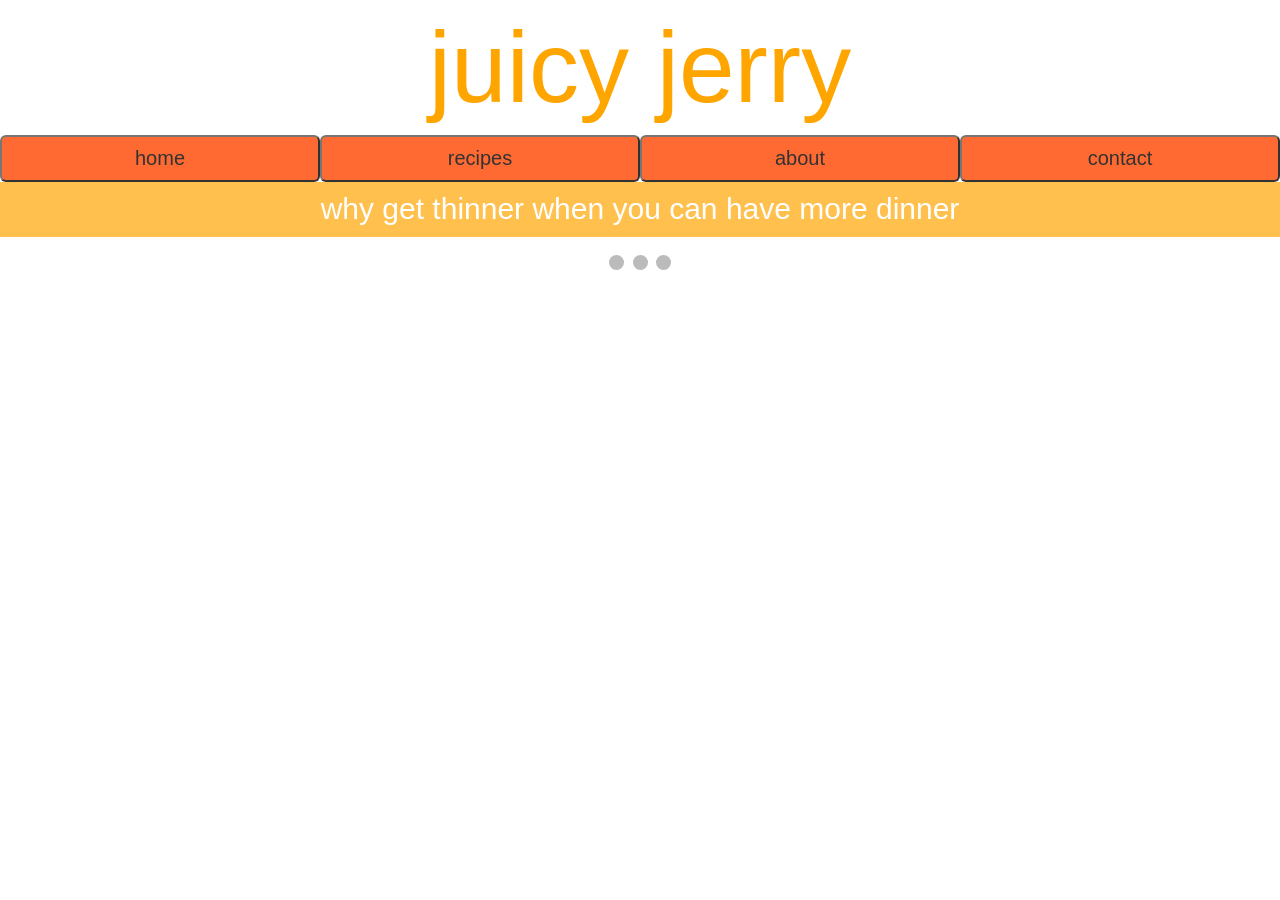
==== jerryedwards.html @ 369303ce "Commit juicyjerry" ====
<!DOCTYPE html>
<head>
	<title>juicy jerry</title>
	<meta name="viewport" content="width=device-width, initial-scale=1">
	<script src="juicyjerry.js"></script>
  <link rel="stylesheet" style="text/css" href="juicyjerry.css">
  <link rel="stylesheet" style="text/css" href="normalize.css">
</head>
<body>
	<div class = "header">
		<div class = "name_parent">
	  	<div class="name">juicy jerry</div>
	  </div>
	  <div class="menubar">
	    <button class="menu menu1" button type="button">home</button>
	    <button class="menu menu3" button type="button">recipes</button>
	  	<button class="menu menu2" button type="button">about</button>
	  	<button class="menu menu4" button type="button">contact</button>
	  </div>
	  <div class="title">
	    <div class="titletext">why get thinner when you can have more dinner</div>	
	  </div>
	</div>

  <br>

	<div class="slideshow-container">
		<div class="mySlides fade">
  		<div class="numbertext">1 / 3</div>
  		<img src="spinach_ravioli.jpg">
  		<div class="imagetext">Spinach, ricotta, parmesan & lemon ravioli with butter, sage & garlic sauce</div>
		</div>

		<div class="mySlides fade">
		  <div class="numbertext">2 / 3</div>
		  <img src="chorizo_carbonara.jpg" >
		  <div class="imagetext">Chorizo carbonara</div>
		</div>
		
		<div class="mySlides fade">
		  <div class="numbertext">3 / 3</div>
		  <img src="pea_bacon_ravioli.jpg">
		  <div class="imagetext">Pea, bacon and ricotta ravioli</div>
		</div>
	</div>

  <div class = "dots">
    <span class="dot"></span> 
    <span class="dot"></span> 
    <span class="dot"></span> 
  </div>

</body>
---- juicyjerry.css ----
* {
	box-sizing: border-box;
	font-family: -apple-system, BlinkMacSystemFont, 'Segoe UI', Roboto, Oxygen, Ubuntu, Cantarell, 'Open Sans', 'Helvetica Neue', sans-serif;
}

.header {
	color: white;
	text-align: center;
}

.name_parent {
	display: flex;
  flex-direction: row;
  flex-grow: 1;
  color: #FFA500;
}

.name {
	font-size: 100px;
	text-align: center;
	padding: 10px;
	flex-basis: 100%;
	text-align: center;
}

.menubar {
	display: flex;
  flex-direction: row;
}

.menu {
  background: #ff4500;
  font-size: 20px;
	padding: 10px;
  flex-basis: 200px;
  flex-grow: 1;
  border-radius: 6px;
  opacity: 0.8;
}

.menu:hover {opacity: 1}

.titletext { 
	background: #ffc04e;
	color: white;
	font-size: 30px;
	padding: 10px;
	flex-basis: 200px;
}

/*image slideshow formatting */

.slideshow-container {
  max-width: 800px;
  position: relative;
  margin: auto;
}

.mySlides {
  display: none;
/*	text-align: center;
	padding: 10px;
	flex-basis: 100%;
  flex-grow: 1;*/
}

/*img {
	vertical-align: middle;
	width: 400px; 
  height: 400px; 
  object-fit: contain; 
}*/

.imagetext{
	color: #f2f2f2;
  font-size: 15px;
  padding: 8px 12px;
  position: absolute;
  bottom: 8px;
  width: 100%;
  text-align: center;
}

.numbertext {
  color: #f2f2f2;
  font-size: 12px;
  padding: 8px 12px;
  position: absolute;
  top: 0;
}

.dots {
	text-align: center;
}

.dot {
  height: 15px;
  width: 15px;
  margin: 0 2px;
  background-color: #bbb;
  border-radius: 50%;
  display: inline-block;
  transition: background-color 0.6s ease;
}

.active {
  background-color: #717171;
}

.fade {
  -webkit-animation-name: fade;
  -webkit-animation-duration: 2.5s;
  animation-name: fade;
  animation-duration: 2.5s;
}

/*
@-webkit-keyframes fade {
  from {opacity: .4} 
  to {opacity: 1}
}

@keyframes fade {
  from {opacity: .4} 
  to {opacity: 1}
}

/* On smaller screens, decrease text size */
/*@media only screen and (max-width: 300px) {
  .text {font-size: 11px}
}*/
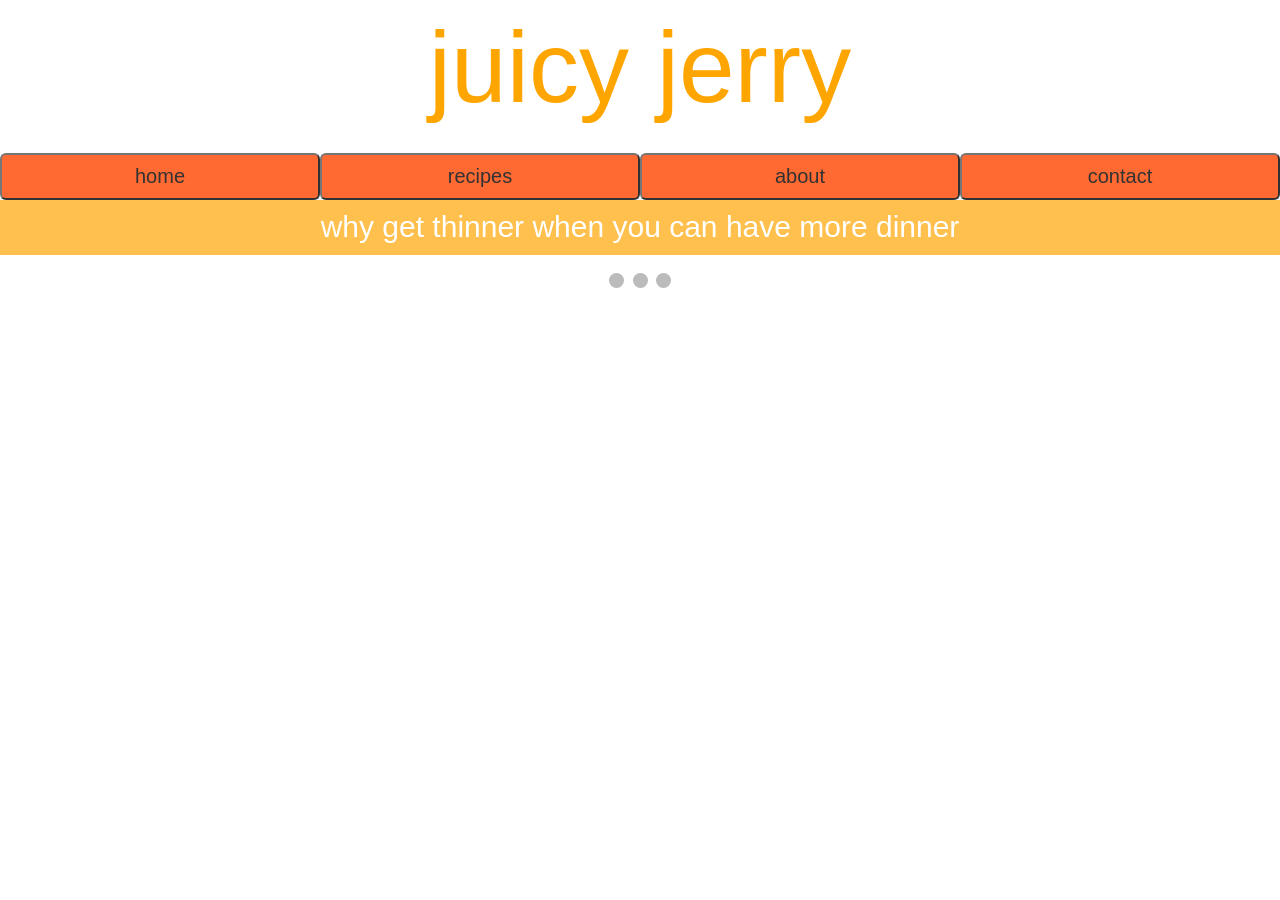
==== commit 32d6ca54: "Update jerryedwards.html" ====
--- a/jerryedwards.html
+++ b/jerryedwards.html
@@ -8,18 +8,21 @@
 </head>
 <body>
 	<div class = "header">
-		<div class = "name_parent">
+	  <div class = "name_parent">
 	  	<div class="name">juicy jerry</div>
-	  </div>
-	  <div class="menubar">
-	    <button class="menu menu1" button type="button">home</button>
-	    <button class="menu menu3" button type="button">recipes</button>
+		</div>
+
+		<br>
+
+		<div class="menubar">
+	  	<button class="menu menu1" button type="button">home</button>
+	  	<button class="menu menu3" button type="button">recipes</button>
 	  	<button class="menu menu2" button type="button">about</button>
 	  	<button class="menu menu4" button type="button">contact</button>
-	  </div>
-	  <div class="title">
-	    <div class="titletext">why get thinner when you can have more dinner</div>	
-	  </div>
+		</div>
+		<div class="title">
+	  	<div class="titletext">why get thinner when you can have more dinner</div>	
+		</div>
 	</div>
 
   <br>
